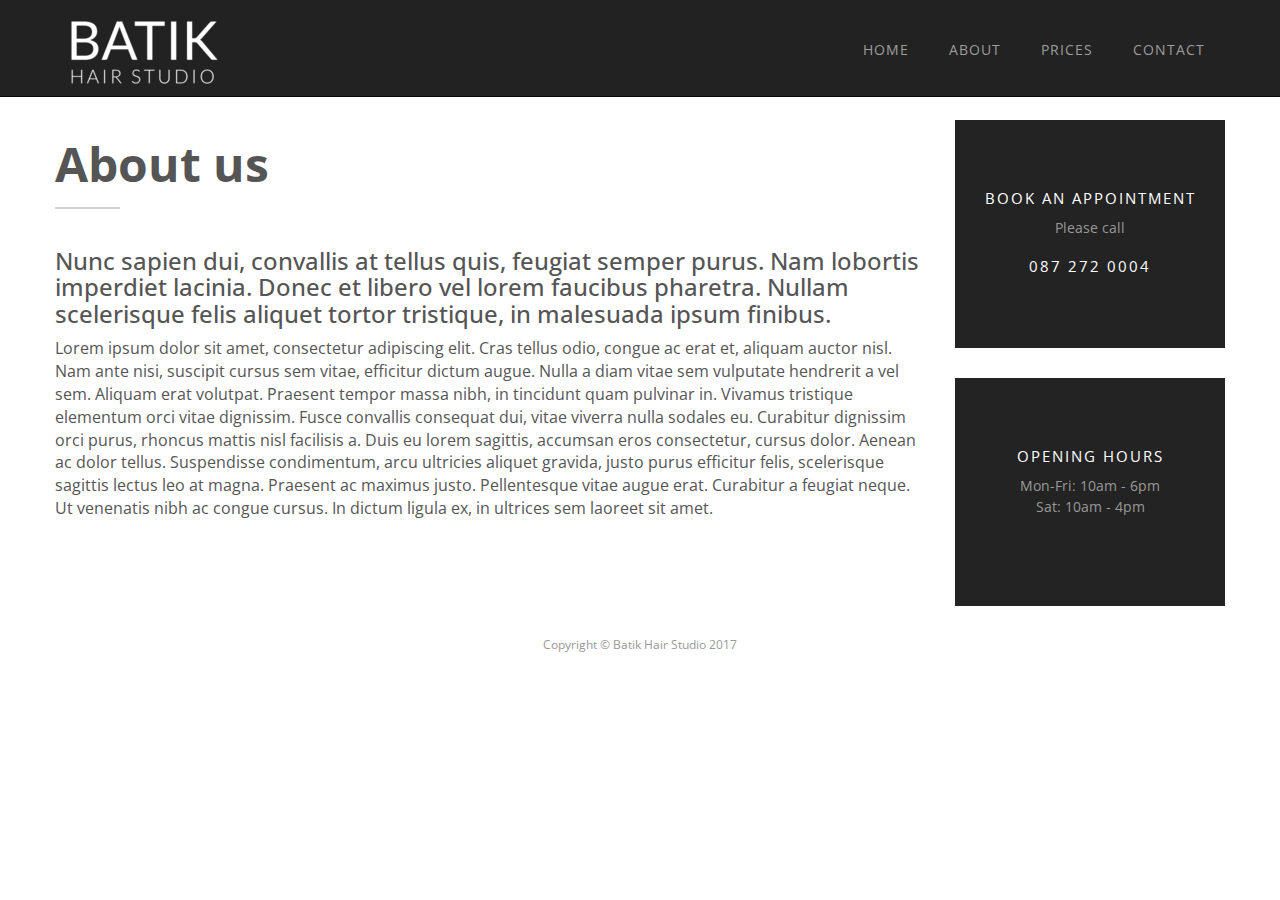
==== aboutus.html @ b5bb293b "Home page and subpages changes" ====
<!DOCTYPE html>
<html lang="en">

<head>

	<meta charset="utf-8">
	<meta http-equiv="X-UA-Compatible" content="IE=edge">
	<meta name="viewport" content="width=device-width, initial-scale=1">
	<meta name="description" content="">
	<meta name="author" content="">

	<title>Batik Hair Studio</title>

	<!-- Bootstrap Core CSS -->
	<!-- <link href="css/bootstrap.min.css" rel="stylesheet"> -->
	<link href="css/bootstrap.css" rel="stylesheet">

	<!-- Custom CSS -->
	<link href="css/styles.css" rel="stylesheet">

	<!-- HTML5 Shim and Respond.js IE8 support of HTML5 elements and media queries -->
	<!-- WARNING: Respond.js doesn't work if you view the page via file:// -->
	<!--[if lt IE 9]>
		<script src="https://oss.maxcdn.com/libs/html5shiv/3.7.0/html5shiv.js"></script>
		<script src="https://oss.maxcdn.com/libs/respond.js/1.4.2/respond.min.js"></script>
	<![endif]-->

</head>

<body>

	<!-- Navigation -->
	<nav class="navbar navbar-inverse navbar-fixed-top" role="navigation">
		<div class="container">
			<h1><a href="./"><img src="images/logo.png" alt="Lukasz Rod" title="Lukasz Rod - Best hair salon in Dublin" oldsrc="http://batikhairstudio.com/images/logo.png"></a></h1>
			<!-- Brand and toggle get grouped for better mobile display -->
			<div class="navbar-header">
				<button type="button" class="navbar-toggle">
					<span class="sr-only">Toggle navigation</span>
					<span class="icon-bar"></span>
					<span class="icon-bar"></span>
					<span class="icon-bar"></span>
				</button>
				<!--<a class="navbar-brand" href="#">Start</a>-->
			</div>
			<!-- Collect the nav links, forms, and other content for toggling -->
			
				<ul class="nav navbar-nav">
					<li>
						<a href="index.html">Home</a>
					</li>
					<li>
						<a href="aboutus.html">About</a>
					</li>
					<li>
						<a href="prices.html">Prices</a>
					</li>
					<li>
						<a href="contact.html">Contact</a>
					</li>
				</ul>
			
			<!-- /.navbar-collapse -->
		</div>
		<!-- /.container -->
	</nav>

	<!-- Page Content -->
	<div class="content-wrapper container clearfix">

		<!-- Item Row -->
		<div class="row clearfix">
			<div class="col three">
				<div class="page-content">
					<h2 class="page-title">About us</h2>
					
					<h3>Nunc sapien dui, convallis at tellus quis, feugiat semper purus. Nam lobortis imperdiet lacinia. Donec et libero vel lorem faucibus pharetra. Nullam scelerisque felis aliquet tortor tristique, in malesuada ipsum finibus.</h3>

					<p>Lorem ipsum dolor sit amet, consectetur adipiscing elit. Cras tellus odio, congue ac erat et, aliquam auctor nisl. Nam ante nisi, suscipit cursus sem vitae, efficitur dictum augue. Nulla a diam vitae sem vulputate hendrerit a vel sem. Aliquam erat volutpat. Praesent tempor massa nibh, in tincidunt quam pulvinar in. Vivamus tristique elementum orci vitae dignissim. Fusce convallis consequat dui, vitae viverra nulla sodales eu. Curabitur dignissim orci purus, rhoncus mattis nisl facilisis a. Duis eu lorem sagittis, accumsan eros consectetur, cursus dolor. Aenean ac dolor tellus. Suspendisse condimentum, arcu ultricies aliquet gravida, justo purus efficitur felis, scelerisque sagittis lectus leo at magna. Praesent ac maximus justo. Pellentesque vitae augue erat. Curabitur a feugiat neque. Ut venenatis nibh ac congue cursus. In dictum ligula ex, in ultrices sem laoreet sit amet.</p>
				</div>
			</div>
			
			<div class="col one">
			
				<div class="box dark">
					<div class="content">
						<h4>BOOK AN APPOINTMENT</h4>
						<p>Please call</p>
						<h4>087 272 0004</h4>
					</div>
				</div>

				<div class="box dark">
					<div class="content">
						<h4>Opening hours</h4>
						<p>Mon-Fri: 10am - 6pm<br>
						Sat: 10am - 4pm</p>
					</div>
				</div>
			
			</div>

		</div>
		<!-- /.row -->

		<!-- Footer -->
		<footer>
			<div class="row">
				<div class="col-lg-12">
					<p>Copyright &copy; Batik Hair Studio 2017</p>
				</div>
			</div>
			<!-- /.row -->
		</footer>

	</div>
	<!-- /.container -->

	<!-- jQuery -->
	<script src="js/jquery.js"></script>

	<!-- flexslider -->
	<script src="js/flexslider-min.js"></script>
	<script>
	$(document).ready(function($) {
		$(".flexslider").flexslider({
			controlNav: false
		});

		$(".navbar-toggle").click(function(){
			$(".navbar-nav").toggleClass("show");
		})
	});
	</script>

	<!-- Bootstrap Core JavaScript -->
	<script src="js/bootstrap.min.js"></script>

</body>

</html>
---- css/styles.css ----
/*!
 * Start Bootstrap - Portfolio Item (http://startbootstrap.com/)
 * Copyright 2013-2016 Start Bootstrap
 * Licensed under MIT (https://github.com/BlackrockDigital/startbootstrap/blob/gh-pages/LICENSE)
 */

@import url(https://fonts.googleapis.com/css?family=Open+Sans:400,300,400italic,700&subset=latin,latin-ext);

body {
	padding-top: 70px; /* Required padding for .navbar-fixed-top. Remove if using .navbar-static-top. Change if height of navigation changes. */
	width: 100%;
	height: 100%;
	min-height: 100%;
	font: normal 16px/1.428 "Open Sans", Arial, Helvetica, sans-serif;
	color: #555;
	text-rendering: optimizelegibility;
}

.portfolio-item {
	margin-bottom: 25px;
}

footer {
    text-align: center;
    font-size: 12px;
    color: #999;
}

img {
    height: auto;
    max-width: 100%;
    vertical-align: middle;
    border: 0;
}

.page-content .page-title {
    display: block;
    line-height: 1;
    margin-bottom: 40px;
    padding-bottom: 20px;
    position: relative;
    font-size: 48px;
    font-weight: bold;
}

.page-content .page-title:after {
    position: absolute;
    left: 0;
    bottom: -1px;
    width: 65px;
    height: 2px;
    content: "";
    background-color: #d1d1d1;
}

.content-wrapper {
	display: block;
	padding-top: 50px; 
}

.prices-link {
  display: block;
  margin-bottom: 30px;
  position: relative; }
  .prices-link:before {
    position: absolute;
    left: 0;
    top: 0;
    right: 0;
    bottom: 0;
    background-color: rgba(0, 0, 0, 0.85);
    content: "";
    z-index: 10;
    opacity: 0;
    -webkit-transition: all 0.2s ease-out;
            transition: all 0.2s ease-out; }
  .prices-link span {
    position: absolute;
    left: 50%;
    top: 50%;
    font-size: 18px;
    text-transform: uppercase;
    color: #fff;
    -webkit-transform: translate(-50%, -50%);
        -ms-transform: translate(-50%, -50%);
            transform: translate(-50%, -50%);
    z-index: 20;
    opacity: 0;
    -webkit-transition: all 0.2s ease-out;
            transition: all 0.2s ease-out; }
  .prices-link:last-child {
    margin-bottom: 0; }
  .prices-link:hover:before {
    opacity: 1; }
  .prices-link:hover span {
    opacity: 1; }

.navbar h1 {
    float: left;
}

.navbar .nav {
    float: right;
    margin-top: 35px;
}

.navbar .nav a {
    font-size: 14px;
    text-transform: uppercase;
    color: #666;
    font-weight: 400;
    letter-spacing: 1px;
    padding: 5px;
}

.navbar .nav a:hover {
    color: #fff;
    border-bottom: 1px solid #fff;
}

.navbar .nav ul li {
    margin-left: 30px;
    line-height: 70px;
}

.navbar .nav li {
    margin-left: 30px !important;
}

/* boxes */
.box {
    display: block;
    margin-bottom: 30px;
    background-color: #e1e1e1;
    height: 228px;
}

.box p {
    margin-bottom: 20px;
    line-height: 1.5;
}

.box.dark h4 {
    color: #fff;
}

.box.dark .content {
    color: #999;
}

.box .content {
    text-align: center;
    font-size: 14px;
    padding: 60px 10px;
}

.box h4 {
    font-size: 15px;
    font-weight: normal;
    text-transform: uppercase;
    letter-spacing: 2px;
}

.box.mobile {
	display: none;
}

.box.photo {
 	height: 100%;
}
 
.box.light {
 	background-color: #F4F4F4;
}

.box.dark {
	background-color: #232323;
}

.box:last-child {
	margin-bottom: 0;
}

.box.full {
	height: 100%;
}

.box.dark .content span {
	color: #fff; }

.box.dark .content a {
	color: #999;
}

.box.dark .content a:hover {
	color: #fff;
	text-decoration: underline;
}

.box.light {
	color: #555;
}

.row {
	display: block; 
}

.col {
	display: block;
	float: left;
	margin-right: 30px;
}

.col.one {
	width: 270px;
}

.col.two {
	width: 570px;
}

.col.three {
	width: 870px;
}

.col.photo {
	width: 100%;
}

.col:last-child {
	margin-right: 0;
	margin-bottom: 0;
}


/* ====================================================================================================================
 * RESETS
 * ====================================================================================================================*/
.flex-container a:hover,
.flex-slider a:hover,
.flex-container a:focus,
.flex-slider a:focus {
	outline: none;
}

.slides,
.slides > li,
.flex-control-nav,
.flex-direction-nav {
	margin: 0;
	padding: 0;
	list-style: none;
}

.flex-pauseplay span {
	text-transform: capitalize;
}

/* ====================================================================================================================
 * BASE STYLES
 * ====================================================================================================================*/
.flexslider {
	margin: 0;
	padding: 0;
}

.flexslider .slides {
	list-style: none;
	margin: 0;
}

.flexslider .slides > li {
	display: none;
	-webkit-backface-visibility: hidden;
}

.flexslider .slides img {
	width: 100%;
	display: block;
	height: auto;
}

.flexslider .slides:after {
	content: "\0020";
	display: block;
	clear: both;
	visibility: hidden;
	line-height: 0;
	height: 0;
}

html[xmlns] .flexslider .slides {
	display: block;
}

* html .flexslider .slides {
	height: 1%;
}

.no-js .flexslider .slides > li:first-child {
	display: block;
}

/* ====================================================================================================================
 * DEFAULT THEME
 * ====================================================================================================================*/
.flexslider {
	position: relative;
	zoom: 1;
}

.flexslider .slides {
	zoom: 1;
}

.flex-viewport {
	max-height: 2000px;
	-webkit-transition: all 1s ease;
	transition: all 1s ease;
}

.loading .flex-viewport {
	max-height: 300px;
}

.carousel li {
	margin-right: 5px;
}

.flex-direction-nav {
	*height: 0;
}

.flex-direction-nav a {
	text-decoration: none;
	display: block;
	width: 48px;
	height: 58px;
	margin: -29px 0 0;
	position: absolute;
	top: 50%;
	z-index: 10;
	overflow: hidden;
	cursor: pointer;
	-webkit-transition: all 0.3s ease-in-out;
	transition: all 0.3s ease-in-out;
	text-indent: -9999px;
}

.flex-direction-nav .flex-prev {
	background: #000 url(../images/slider-left.png) center no-repeat;
}

.flex-direction-nav .flex-next {
	background: #000 url(../images/slider-right.png) center no-repeat;
	right: 0;
}

.flexslider:hover .flex-direction-nav .flex-prev:hover {
	opacity: 0.7;
}

.flexslider:hover .flex-direction-nav .flex-next:hover {
	opacity: 0.7;
}

.flex-direction-nav .flex-disabled {
	opacity: 0 !important;
	filter: alpha(opacity=0);
	cursor: default;
}

.flex-pauseplay a {
	display: block;
	width: 20px;
	height: 20px;
	position: absolute;
	bottom: 5px;
	left: 10px;
	opacity: 0.8;
	z-index: 10;
	overflow: hidden;
	cursor: pointer;
	color: #000;
}

.flex-pauseplay a:before {
	font-family: "flexslider-icon";
	font-size: 20px;
	display: inline-block;
	content: '\f004'; }

.flex-pauseplay a:hover {
	opacity: 1;
}

.flex-pauseplay a.flex-play:before {
	content: '\f003';
}

.flex-control-nav {
	width: 100%;
	position: absolute;
	bottom: -40px;
	text-align: center;
}

.flex-control-nav li {
	margin: 0 6px;
	display: inline-block;
	zoom: 1;
	*display: inline;
}

.flex-control-paging li a {
	width: 11px;
	height: 11px;
	display: block;
	background: #666;
	background: rgba(0, 0, 0, 0.5);
	cursor: pointer;
	text-indent: -9999px;
	-o-box-shadow: inset 0 0 3px rgba(0, 0, 0, 0.3);
	box-shadow: inset 0 0 3px rgba(0, 0, 0, 0.3);
	border-radius: 20px;
}

.flex-control-paging li a:hover {
	background: #333;
	background: rgba(0, 0, 0, 0.7);
}

.flex-control-paging li a.flex-active {
	background: #000;
	background: rgba(0, 0, 0, 0.9);
	cursor: default;
}

.flex-control-thumbs {
	margin: 5px 0 0;
	position: static;
	overflow: hidden;
}

.flex-control-thumbs li {
	width: 25%;
	float: left;
	margin: 0;
}

.flex-control-thumbs img {
	width: 100%;
	height: auto;
	display: block;
	opacity: .7;
	cursor: pointer;
	-webkit-transition: all 1s ease;
	transition: all 1s ease;
}

.flex-control-thumbs img:hover {
	opacity: 1;
}

.flex-control-thumbs .flex-active {
	opacity: 1;
	cursor: default;
}

* ====================================================================================================================
 * RESPONSIVE
 * ====================================================================================================================*/

@media screen and (max-width: 860px) {
	.flex-direction-nav .flex-prev {
		opacity: 1;
		left: 10px; }
	.flex-direction-nav .flex-next {
		opacity: 1;
		right: 10px; } }

@media screen and (max-width: 240px) {
	html {
		-webkit-text-size-adjust: none; }
	img {
		display: none; } }

@media screen and (max-width: 1024px) {
	html {
		-webkit-text-size-adjust: none; }
	body {
		-webkit-transition: all 0.2s linear;
						transition: all 0.2s linear; }
	img {
		max-width: 100%;
		/* Fluid images for posts, comments, and widgets */
		height: auto;
		transition: all 0.2s linear;
		-o-transition: all 0.2s linear;
		-moz-transition: all 0.2s linear;
		-webkit-transition: all 0.2s linear; } }

/*@media screen and (max-width: 1024px)*/
@media (min-width: 960px) and (max-width: 1200px) {
	.container {
		width: 94%;
		padding-left: 3%;
		padding-right: 3%; }
	.col {
		margin-right: 3%; }
		.col.one {
			width: 22.75%; }
		.col.two {
			width: 48.5%; }
		.col.three {
			width: 74.25%; }
	.box {
		height: auto; }
		.box .content {
			padding: 10px; } }

@media (min-width: 768px) and (max-width: 959px) {
	.container {
		width: 94%;
		padding-left: 3%;
		padding-right: 3%; }
	.navbar h1 img {
		height: 60px; }
	.navbar .nav ul li {
		margin-left: 10px;
		line-height: 60px; }
	.col {
		margin-right: 3%; }
		.col.one {
			width: 22.75%; }
		.col.two {
			width: 48.5%; }
		.col.three {
			width: 74.25%; }
	.box {
		height: auto; }
		.box .content {
			padding: 10px; } }

@media (max-width: 767px) {
	.container {
		width: 94%;
		padding-left: 3%;
		padding-right: 3%; }
	.navbar {
		/*position: relative;*/ }
		.navbar .top {
			padding: 15px 0; }
		.navbar h1 img {
			height: 50px; }
		.navbar .nav-toggle {
			display: block; }
		.navbar .nav {
			display: none;
			position: absolute;
			right: 3%;
			top: 100%;
			background-color: #f1f1f1;
			z-index: 2000;
			margin-top: 0px; }
			.navbar .nav.show {
				display: block; }
			.navbar .nav ul li {
				float: none;
				margin: 0;
				line-height: 1; }
			.navbar .nav ul a {
				display: block;
				padding: 15px 20px; }
			.navbar .nav a:hover {
			    color: #000 !important;
			    border-bottom: 0px;
			}
	.col {
		margin-right: 0%;
		margin-bottom: 10px; }
		.col.one {
			width: 100%; }
		.col.two {
			width: 100%; }
		.col.three {
			width: 100%; }
	.box {
		height: auto; }
		.box .content {
			padding: 20px; }
	.team .box {
		margin-bottom: 0; }
	.row {
		margin-bottom: 0;
		padding-bottom: 0; }
	.desktop {
		display: none !important; }
	.mobile {
		display: block !important; } 
	.flexslider .slides img {
		padding-bottom: 20px; }
	}
	}
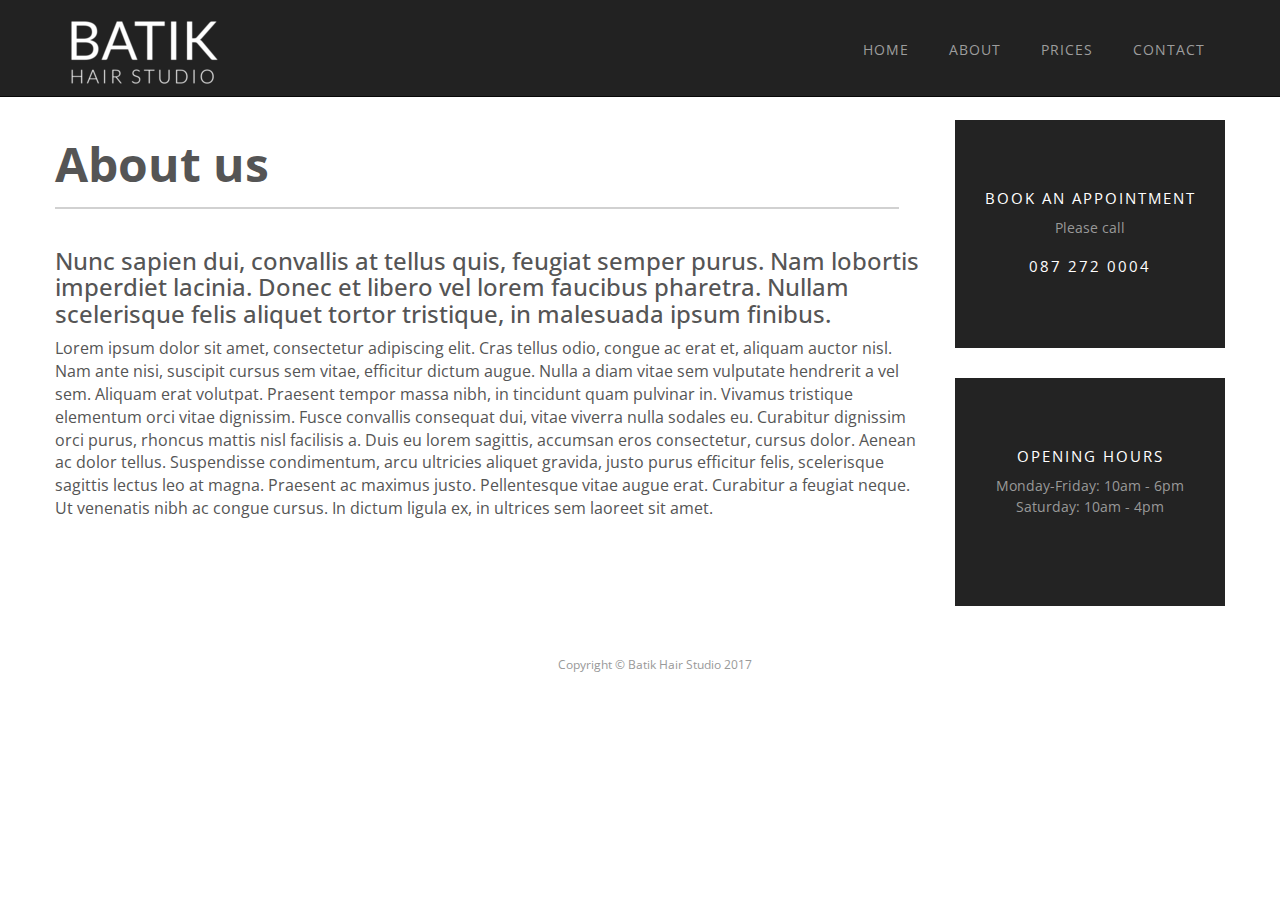
==== commit d34fc9b7: "Change footer" ====
--- a/aboutus.html
+++ b/aboutus.html
@@ -93,8 +93,8 @@
 				<div class="box dark">
 					<div class="content">
 						<h4>Opening hours</h4>
-						<p>Mon-Fri: 10am - 6pm<br>
-						Sat: 10am - 4pm</p>
+						<p>Monday-Friday: 10am - 6pm<br>
+						Saturday: 10am - 4pm</p>
 					</div>
 				</div>
 			
@@ -104,13 +104,8 @@
 		<!-- /.row -->
 
 		<!-- Footer -->
-		<footer>
-			<div class="row">
-				<div class="col-lg-12">
-					<p>Copyright &copy; Batik Hair Studio 2017</p>
-				</div>
-			</div>
-			<!-- /.row -->
+		<footer class="footer container">
+			<p>Copyright &copy; Batik Hair Studio 2017</p>
 		</footer>
 
 	</div>
--- a/css/styles.css
+++ b/css/styles.css
@@ -5,6 +5,7 @@
  */
 
 @import url(https://fonts.googleapis.com/css?family=Open+Sans:400,300,400italic,700&subset=latin,latin-ext);
+@import url(https://fonts.googleapis.com/css?family=Crimson+Text:400,300,400italic,700&subset=latin,latin-ext);
 
 body {
 	padding-top: 70px; /* Required padding for .navbar-fixed-top. Remove if using .navbar-static-top. Change if height of navigation changes. */
@@ -20,10 +21,17 @@
 	margin-bottom: 25px;
 }
 
-footer {
+.footer {
     text-align: center;
+    padding: 20px 0;
     font-size: 12px;
     color: #999;
+}
+
+.container {
+    display: block;
+    width: 1170px;
+    margin: 0 auto;
 }
 
 img {
@@ -31,6 +39,10 @@
     max-width: 100%;
     vertical-align: middle;
     border: 0;
+}
+
+h1 h2 h3 p {
+	font: normal 16px/1.428 "Crimson Text", Arial, Helvetica, sans-serif !important;
 }
 
 .page-content .page-title {
@@ -47,7 +59,8 @@
     position: absolute;
     left: 0;
     bottom: -1px;
-    width: 65px;
+    /*width: 65px;*/
+    width: 97%;
     height: 2px;
     content: "";
     background-color: #d1d1d1;
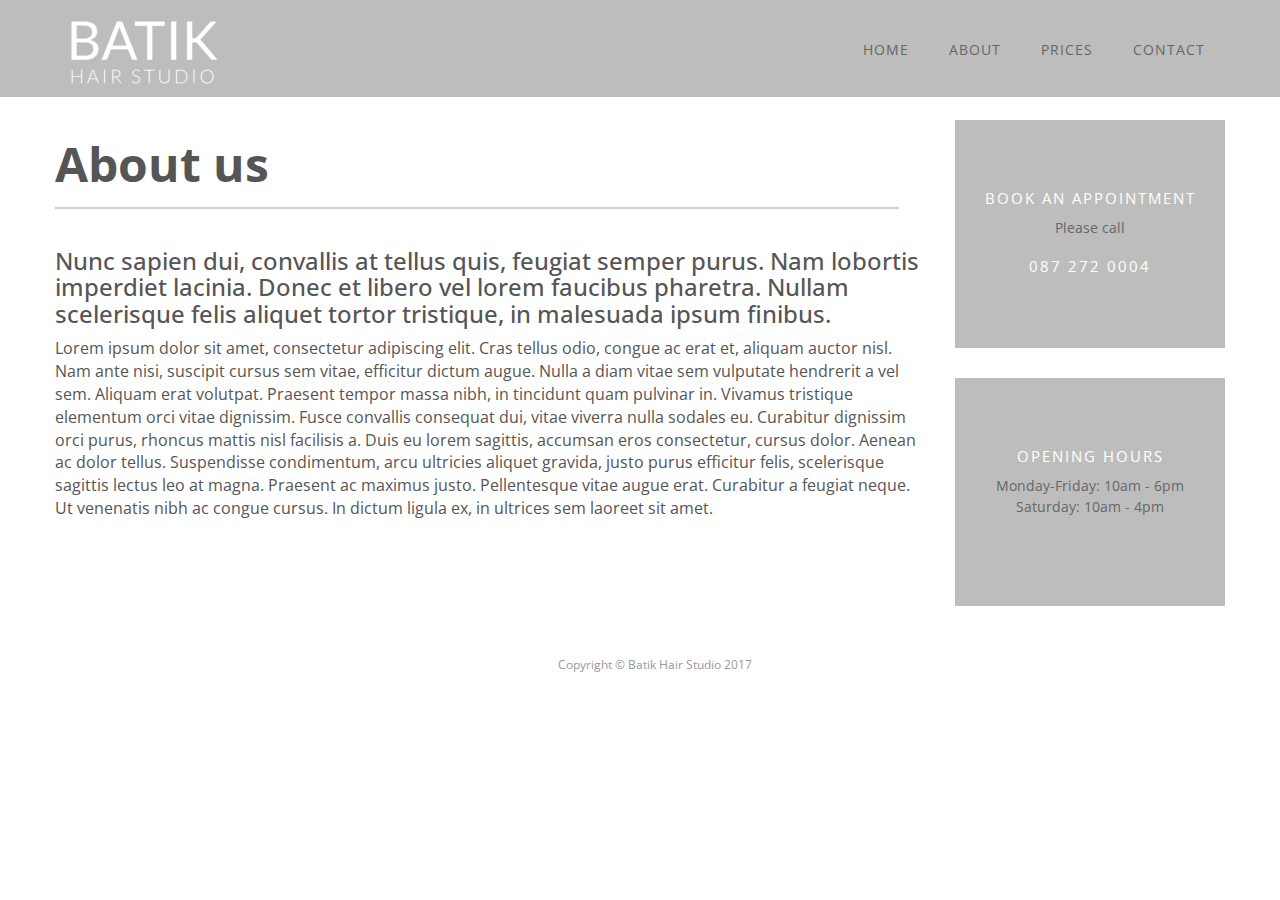
==== commit e413fba4: "Adding google maps, prices accordion and changing boxes color" ====
--- a/aboutus.html
+++ b/aboutus.html
@@ -17,6 +17,9 @@
 
 	<!-- Custom CSS -->
 	<link href="css/styles.css" rel="stylesheet">
+
+	<!-- jQuery -->
+	<script src="https://code.jquery.com/jquery-3.2.1.min.js"></script>
 
 	<!-- HTML5 Shim and Respond.js IE8 support of HTML5 elements and media queries -->
 	<!-- WARNING: Respond.js doesn't work if you view the page via file:// -->
@@ -73,7 +76,7 @@
 			<div class="col three">
 				<div class="page-content">
 					<h2 class="page-title">About us</h2>
-					
+
 					<h3>Nunc sapien dui, convallis at tellus quis, feugiat semper purus. Nam lobortis imperdiet lacinia. Donec et libero vel lorem faucibus pharetra. Nullam scelerisque felis aliquet tortor tristique, in malesuada ipsum finibus.</h3>
 
 					<p>Lorem ipsum dolor sit amet, consectetur adipiscing elit. Cras tellus odio, congue ac erat et, aliquam auctor nisl. Nam ante nisi, suscipit cursus sem vitae, efficitur dictum augue. Nulla a diam vitae sem vulputate hendrerit a vel sem. Aliquam erat volutpat. Praesent tempor massa nibh, in tincidunt quam pulvinar in. Vivamus tristique elementum orci vitae dignissim. Fusce convallis consequat dui, vitae viverra nulla sodales eu. Curabitur dignissim orci purus, rhoncus mattis nisl facilisis a. Duis eu lorem sagittis, accumsan eros consectetur, cursus dolor. Aenean ac dolor tellus. Suspendisse condimentum, arcu ultricies aliquet gravida, justo purus efficitur felis, scelerisque sagittis lectus leo at magna. Praesent ac maximus justo. Pellentesque vitae augue erat. Curabitur a feugiat neque. Ut venenatis nibh ac congue cursus. In dictum ligula ex, in ultrices sem laoreet sit amet.</p>
@@ -111,9 +114,6 @@
 	</div>
 	<!-- /.container -->
 
-	<!-- jQuery -->
-	<script src="js/jquery.js"></script>
-
 	<!-- flexslider -->
 	<script src="js/flexslider-min.js"></script>
 	<script>
--- a/css/styles.css
+++ b/css/styles.css
@@ -140,6 +140,11 @@
     margin-left: 30px !important;
 }
 
+.navbar-inverse {
+    background-color: #bdbdbd;
+    border-color: #bdbdbd;
+}
+
 /* boxes */
 .box {
     display: block;
@@ -158,7 +163,7 @@
 }
 
 .box.dark .content {
-    color: #999;
+    color: #666;
 }
 
 .box .content {
@@ -187,7 +192,7 @@
 }
 
 .box.dark {
-	background-color: #232323;
+	background-color: #bdbdbd;
 }
 
 .box:last-child {
@@ -212,6 +217,12 @@
 
 .box.light {
 	color: #555;
+}
+
+.list-group-item .row {
+	margin-right: 0px;
+	margin-left: 0px;
+	padding-bottom: 0px;
 }
 
 .row {
@@ -614,4 +625,57 @@
 	.flexslider .slides img {
 		padding-bottom: 20px; }
 	}
-	}	+}
+
+/* ////////////  PRICE LIST ////////////// */
+
+.section-heading {
+    margin-bottom: 50px;
+}
+
+.pricelistsection{
+	background-color: #AEA79F;
+	padding: 60px 0;
+}
+
+.pricelistsection h2{
+	color: #fff;
+}
+
+.accordion-panel {
+    display: none;
+}
+
+.price{
+    padding: 20px 10px !important;
+    font-size: 20px;
+    border-bottom: 1px solid #dcdbdb;
+}
+
+.price .col-xs-4{
+    font-size: .8em;
+    padding: 20px 0;
+}
+
+.price:last-of-type { 
+	border-bottom: none; 
+}
+
+.list-group-item {
+    padding: 0;
+}
+
+.title-deactive {
+    background-color: #dcdbdb;
+}
+/* for name underneath stylist */
+
+.name {
+	display: block;
+	font-size: 20px;
+	font-weight: 100;
+}
+
+.glyphicon {
+    float: right;
+}	